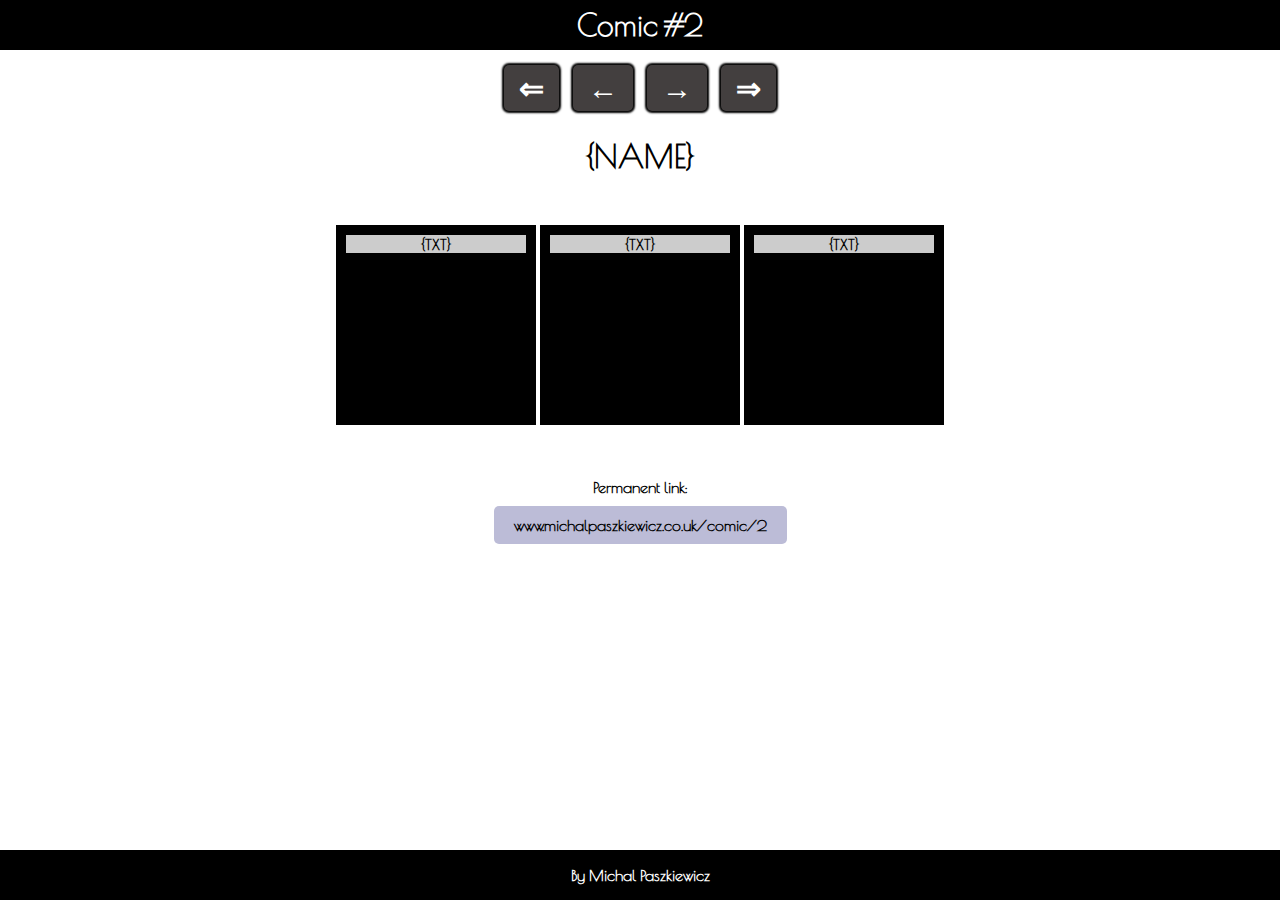
==== index.html @ ebc20d61 "Adding permanent link to strips" ====
<html>
	<head>
		<title>{NAME}</title>
		<link href="http://fonts.googleapis.com/css?family=Poiret+One" rel="stylesheet" type="text/css">
		<meta name="description" content="{DESCRIPTION}">
		<link href="styles.css" rel="stylesheet" type="text/css">
		<meta name="viewport" content="width=300, initial-scale=1.0">
		<script>
			(function (i, s, o, g, r, a, m) {
            i['GoogleAnalyticsObject'] = r; i[r] = i[r] || function () {
                (i[r].q = i[r].q || []).push(arguments)
            }, i[r].l = 1 * new Date(); a = s.createElement(o),
            m = s.getElementsByTagName(o)[0]; a.async = 1; a.src = g; m.parentNode.insertBefore(a, m)
			})(window, document, 'script', '//www.google-analytics.com/analytics.js', 'ga');
			ga('create', 'UA-52254492-1', 'michalpaszkiewicz.co.uk');
			ga('send', 'pageview');
		</script>
	</head>
	<body>
		<div class="main-container">
			<div class="header">Comic #2</div>
			
			<div class="navigation">
				<div class="button back" onclick="go('/comic/1')">&lArr;</div>
				<div class="button back" onclick="go(-1)">&larr;</div>
				<div class="button forward" onclick="go(1)">&rarr;</div>
				<div class="button forward" onclick="go('/comic')">&rArr;</div>
			</div>
			
			<h1>{NAME}</h1>
			
			<div class="strip">

								<div class="tile">
					<canvas id="canvas0" height=200 width=200></canvas>
					<div class="tile-text">{TXT}</div>		
				</div>				<div class="tile">
					<canvas id="canvas1" height=200 width=200></canvas>
					<div class="tile-text">{TXT}</div>		
				</div>				<div class="tile">
					<canvas id="canvas2" height=200 width=200></canvas>
					<div class="tile-text">{TXT}</div>		
				</div>

			</div>
			
			<div>Permanent link:</div>
			<div class="link">www.michalpaszkiewicz.co.uk/comic/2</div>
			
			<div class="footer-push"></div>
		</div>
		<div class="footer">
			<a href="http://www.michalpaszkiewicz.co.uk">By Michal Paszkiewicz</a>
		</div>
		
		<script>
			var finalURL = window.location.pathname.split("comic/")[1];
			
			function greyOutButtons(){
				var items = [];
				if(finalURL == "" || finalURL == "index.html"){
					// grey out forward buttons
					items = document.getElementsByClassName("forward");
				}
				else{
					if(parseInt(finalURL) == 1){
						// grey out backward buttons
						items = document.getElementsByClassName("back");
					}
				}
				for(var i = 0; i < items.length; i++){
					items[i].className += " grey";
				}
			}
			
			greyOutButtons();
		
			function go(url){
				if(isNaN(url)){
					window.location = url;
				}
				else{
					if(url == 1){
						//if moving forward:
						if(finalURL == "" || finalURL == "index.html"){
							// do nothing
							return;
						}
						else{
							window.location = "/comic/" + (parseInt(finalURL) + 1);
						}
					}
					else if(url == -1){
						//if moving back:
						if(finalURL == "" || finalURL == "index.html"){
							window.location = "/comic/" + 1;	
						}
						else if(parseInt(finalURL) == 1){
							return;
						}
						else{	
							window.location = "/comic/" + (parseInt(finalURL) - 1);
						}
					}
					else{
						console.log("Bad URL: " + url);
					}
				}
			}
		</script>
		<script src="script.js"></script>
	</body>
</html>
---- styles.css ----
html, body{
	min-height: 100%;
	width: 100%;
	margin: 0;
	padding: 0;
	font-family: 'Poiret One', cursive;
	font-weight: 700;
	text-align: center;
}

.main-container{
	min-height: 100%;
}

.footer-push, .footer{
	clear: both;
	height: 50px;
}

.header, .footer, .footer a{
	height: 50px;
	background: black;
	color: white;
	text-decoration: none;
	line-height: 50px;
}

.footer a:hover{
	text-decoration: underline;
}

.header{
	font-size: 30px;
	text-align: center;
}

.footer{
	margin-top: -50px;
}

.strip{
	text-align: center;
	margin: 50px;
}

.tile-text{
	width: 180px;
	margin: 10px;
	position: absolute;
	top: 0;
	left: 0;
	background: rgba(255,255,255,0.8);
}

.tile-text.bottom{
	bottom: 0;
	top:inherit;
}

.tile{
	position: relative;
	width: 200px;
	display:inline-block;
	background: black;
	height: 200px;
}

.tile canvas, .tile img{
	position: absolute;
	left: 0;
}

.navigation{
	margin: 10px;
}

.navigation .button{
	margin: 5px;
	display: inline-block;
	background: rgb(67, 63, 63);
	color: white;
	padding: 5px 15px;
	font-size: 30px;
	border-radius: 5px;
	cursor: pointer;
	box-shadow: 0 0 2px 2px black;
}

.navigation .button:hover{
	background: black;
	box-shadow: 0 0 2px 1px black;;
}

.button.grey{
	background: gray;
	opacity: 0.3;
	cursor: default;
}

.button.grey:hover{
	background: gray;
	box-shadow: 0 0 2px 2px black;
}

.link{
	margin: 10px;
	padding: 10px 20px;
	background: rgb(188, 188, 215);
	display: inline-block;
	border-radius: 5px;
}
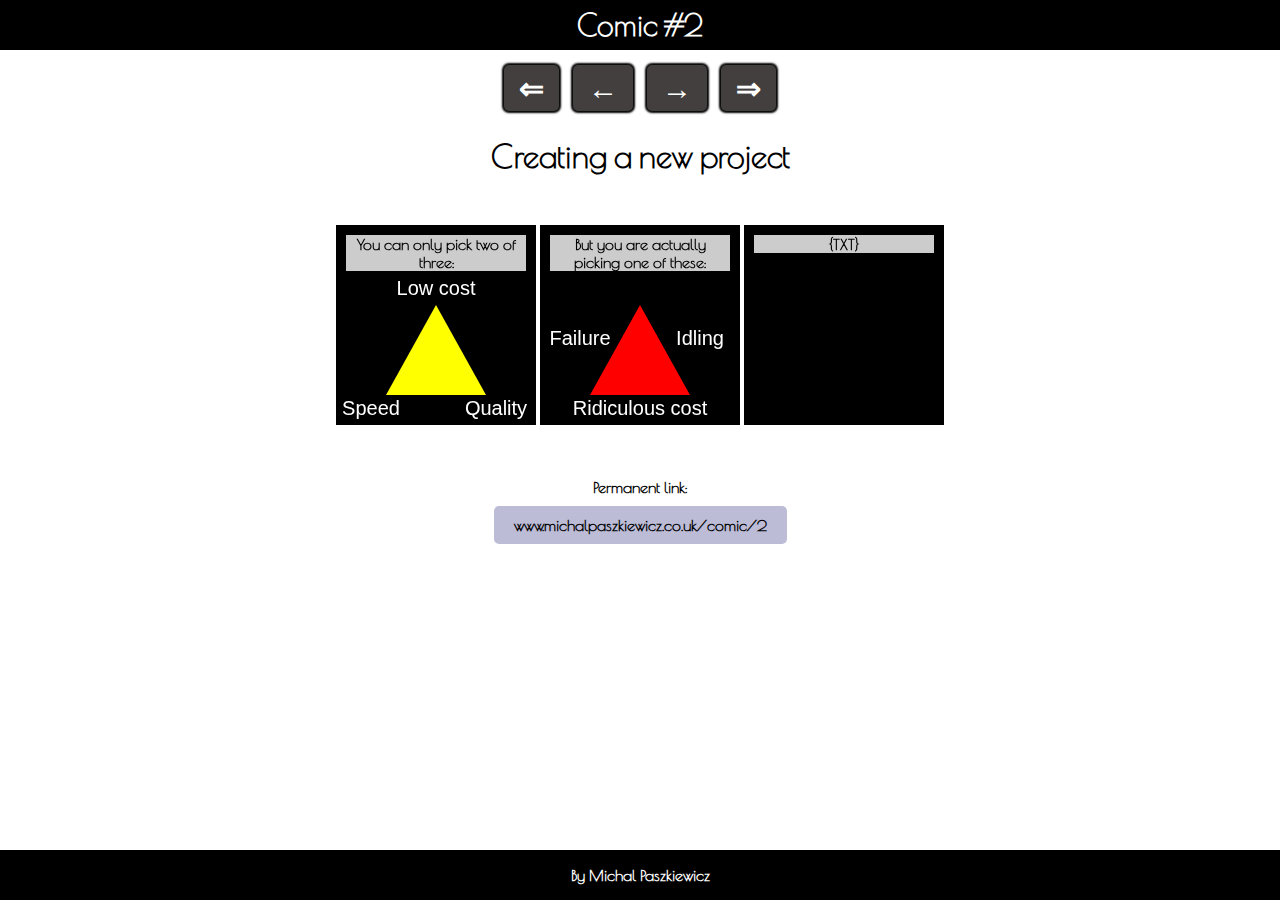
==== commit ca7a0910: "Tiles 1 and 2 for comic #2" ====
--- a/index.html
+++ b/index.html
@@ -1,6 +1,6 @@
 <html>
 	<head>
-		<title>{NAME}</title>
+		<title>Creating a new project</title>
 		<link href="http://fonts.googleapis.com/css?family=Poiret+One" rel="stylesheet" type="text/css">
 		<meta name="description" content="{DESCRIPTION}">
 		<link href="styles.css" rel="stylesheet" type="text/css">
@@ -27,17 +27,19 @@
 				<div class="button forward" onclick="go('/comic')">&rArr;</div>
 			</div>
 			
-			<h1>{NAME}</h1>
+			<h1>Creating a new project</h1>
 			
 			<div class="strip">
 
-								<div class="tile">
+				<div class="tile" title="There is also quantity, but you are supposed to assume that is already factored in.">
 					<canvas id="canvas0" height=200 width=200></canvas>
-					<div class="tile-text">{TXT}</div>		
-				</div>				<div class="tile">
+					<div class="tile-text">You can only pick two of three:</div>		
+				</div>				
+				<div class="tile" title="">
 					<canvas id="canvas1" height=200 width=200></canvas>
-					<div class="tile-text">{TXT}</div>		
-				</div>				<div class="tile">
+					<div class="tile-text">But you are actually picking one of these:</div>		
+				</div>				
+				<div class="tile">
 					<canvas id="canvas2" height=200 width=200></canvas>
 					<div class="tile-text">{TXT}</div>		
 				</div>
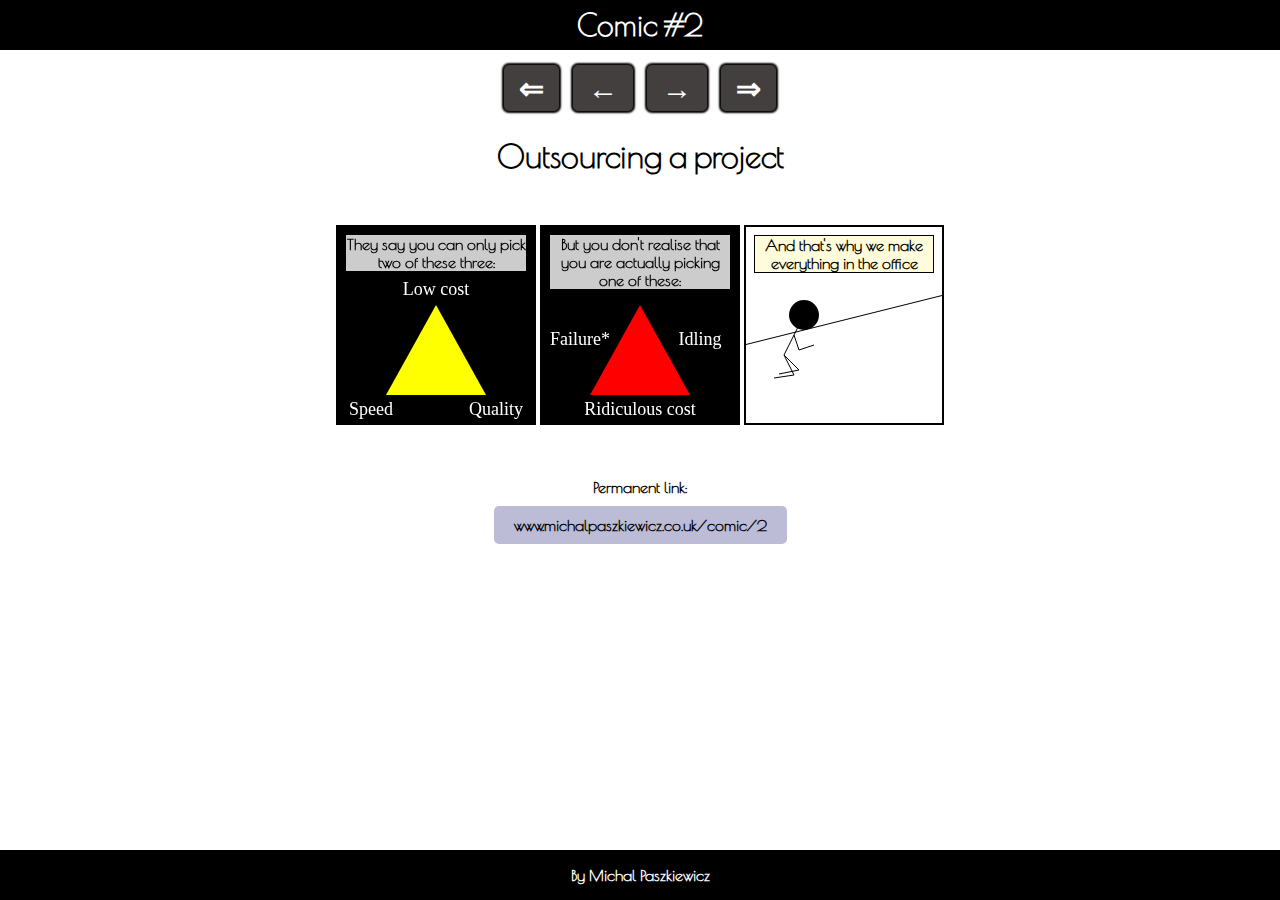
==== commit 3a66c811: "Fixing I.E. styles and starting on strip 3 of comic #2" ====
--- a/index.html
+++ b/index.html
@@ -1,6 +1,6 @@
 <html>
 	<head>
-		<title>Creating a new project</title>
+		<title>Outsourcing a project</title>
 		<link href="http://fonts.googleapis.com/css?family=Poiret+One" rel="stylesheet" type="text/css">
 		<meta name="description" content="{DESCRIPTION}">
 		<link href="styles.css" rel="stylesheet" type="text/css">
@@ -27,21 +27,21 @@
 				<div class="button forward" onclick="go('/comic')">&rArr;</div>
 			</div>
 			
-			<h1>Creating a new project</h1>
+			<h1>Outsourcing a project</h1>
 			
 			<div class="strip">
 
 				<div class="tile" title="There is also quantity, but you are supposed to assume that is already factored in.">
 					<canvas id="canvas0" height=200 width=200></canvas>
-					<div class="tile-text">You can only pick two of three:</div>		
+					<div class="tile-text">They say you can only pick two of these three:</div>		
 				</div>				
-				<div class="tile" title="">
+				<div class="tile" title="* Failure is likely to happen anyway">
 					<canvas id="canvas1" height=200 width=200></canvas>
-					<div class="tile-text">But you are actually picking one of these:</div>		
+					<div class="tile-text">But you don't realise that you are actually picking one of these:</div>		
 				</div>				
-				<div class="tile">
-					<canvas id="canvas2" height=200 width=200></canvas>
-					<div class="tile-text">{TXT}</div>		
+				<div style="background: white; border: solid 2px black; box-sizing: border-box;" class="tile" title="It took us 5 years just to make the tools.">
+					<canvas style="left: -2px;top: -2px;" id="canvas2" height=200 width=200></canvas>
+					<div class="tile-text" style="background: rgb(255, 252, 219);  margin: 8px;box-sizing: border-box;border: 1px solid; ">And that's why we make everything in the office</div>		
 				</div>
 
 			</div>
--- a/styles.css
+++ b/styles.css
@@ -1,5 +1,5 @@
 html, body{
-	min-height: 100%;
+	height: 100%;
 	width: 100%;
 	margin: 0;
 	padding: 0;
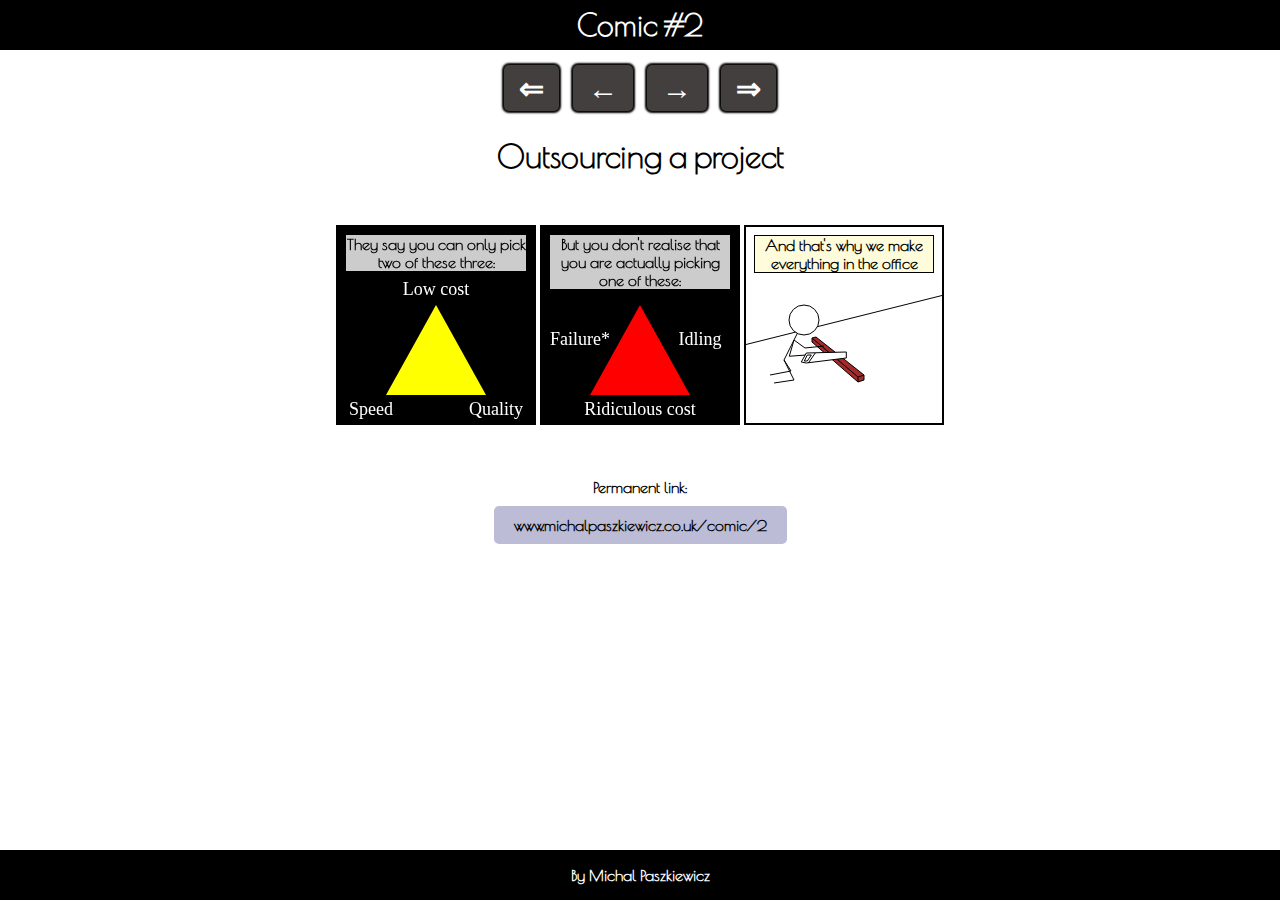
==== commit c0dfe138: "facebook link images" ====
--- a/index.html
+++ b/index.html
@@ -4,6 +4,8 @@
 		<link href="http://fonts.googleapis.com/css?family=Poiret+One" rel="stylesheet" type="text/css">
 		<meta name="description" content="{DESCRIPTION}">
 		<link href="styles.css" rel="stylesheet" type="text/css">
+		<link rel="image_src" href="default.png" />
+		<meta property="og:image" content="default.png"/> 
 		<meta name="viewport" content="width=300, initial-scale=1.0">
 		<script>
 			(function (i, s, o, g, r, a, m) {
@@ -31,7 +33,7 @@
 			
 			<div class="strip">
 
-				<div class="tile" title="There is also quantity, but you are supposed to assume that is already factored in.">
+				<div class="tile" title="There is also quantity, but you are supposed to assume that it is already factored in.">
 					<canvas id="canvas0" height=200 width=200></canvas>
 					<div class="tile-text">They say you can only pick two of these three:</div>		
 				</div>				
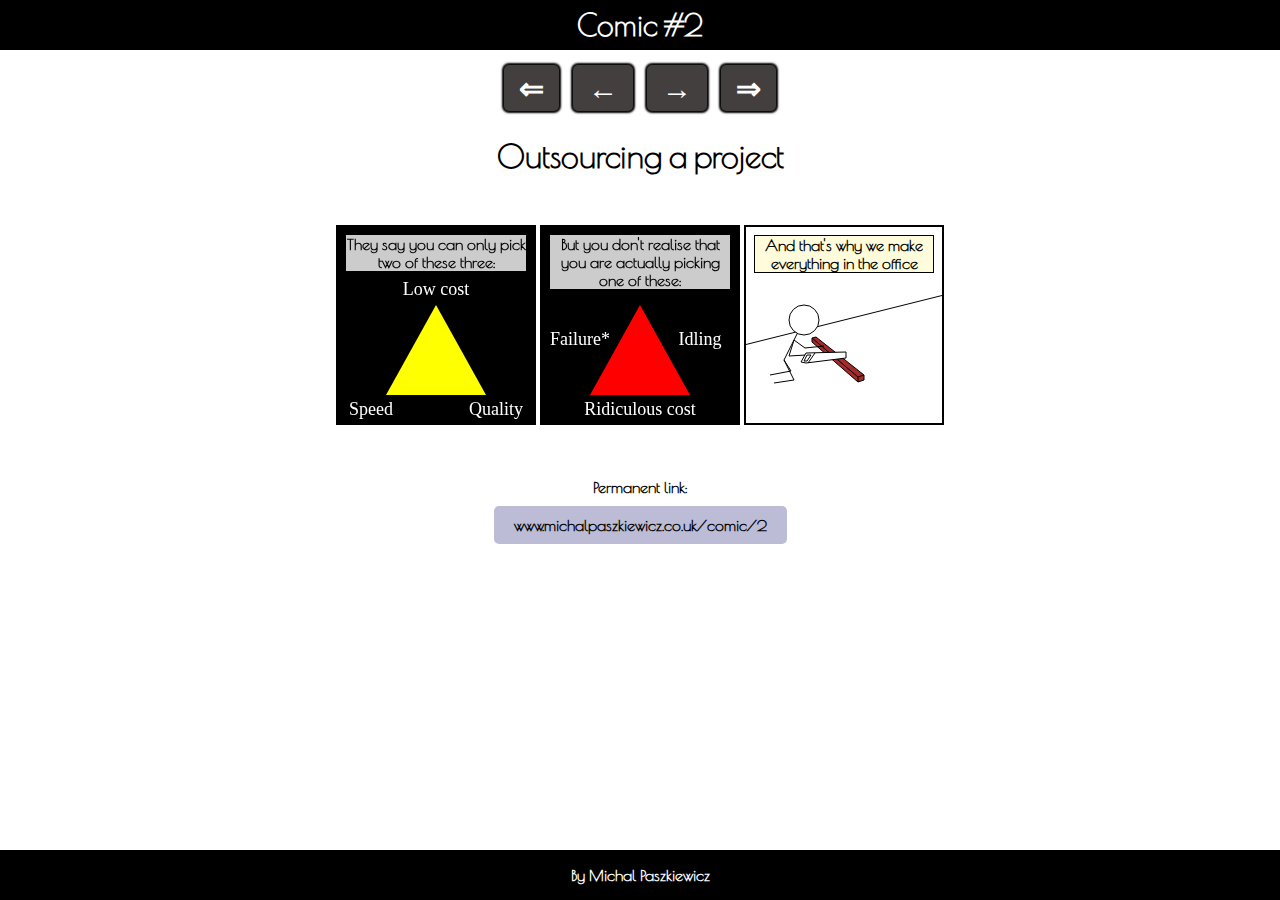
==== commit 498481b0: "Description and og fix" ====
--- a/index.html
+++ b/index.html
@@ -2,10 +2,9 @@
 	<head>
 		<title>Outsourcing a project</title>
 		<link href="http://fonts.googleapis.com/css?family=Poiret+One" rel="stylesheet" type="text/css">
-		<meta name="description" content="{DESCRIPTION}">
+		<meta name="description" content="Why not to outsource your projects.">
 		<link href="styles.css" rel="stylesheet" type="text/css">
 		<link rel="image_src" href="default.png" />
-		<meta property="og:image" content="default.png"/> 
 		<meta name="viewport" content="width=300, initial-scale=1.0">
 		<script>
 			(function (i, s, o, g, r, a, m) {
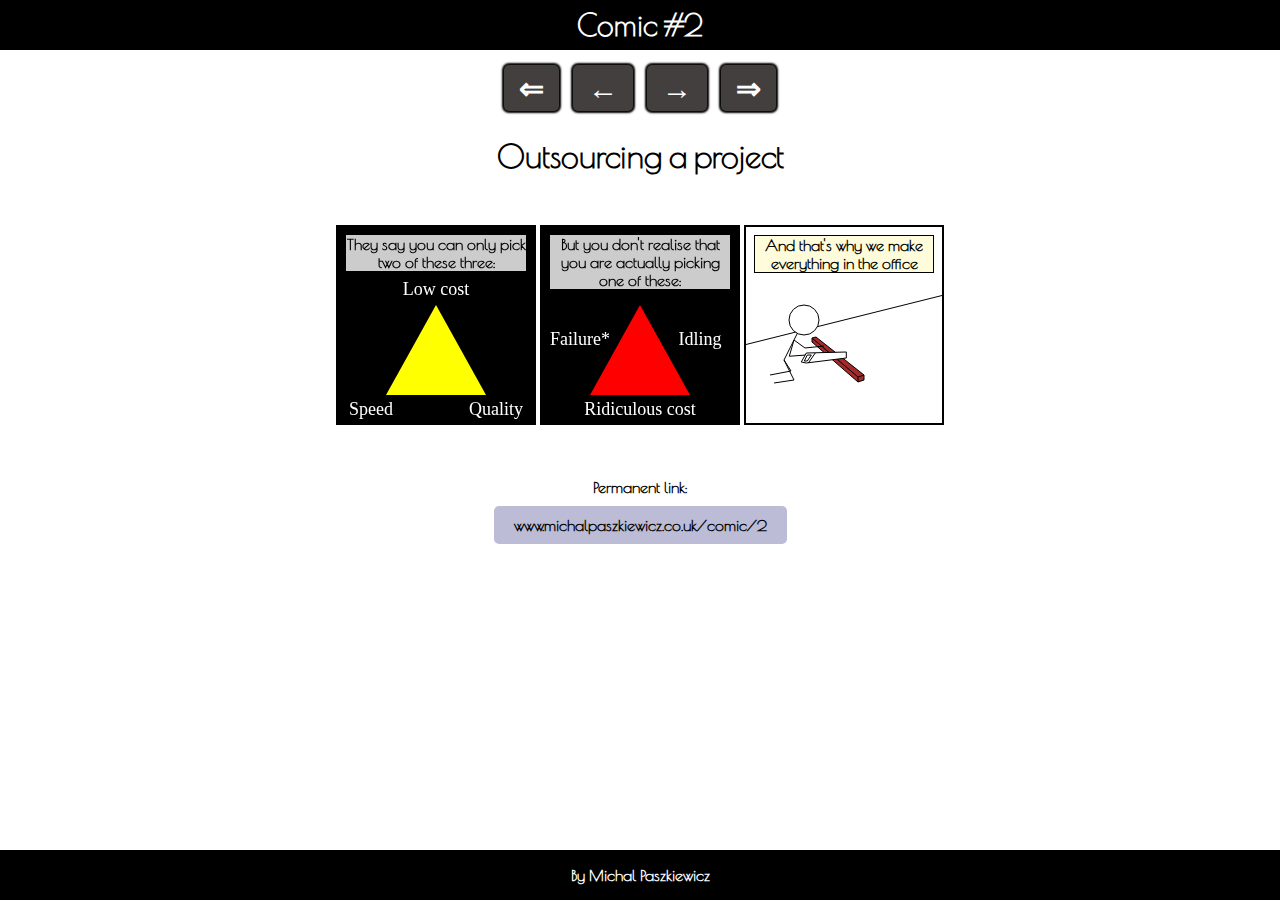
==== commit 753dc706: "fb like" ====
--- a/index.html
+++ b/index.html
@@ -18,6 +18,23 @@
 		</script>
 	</head>
 	<body>
+		<script>
+			window.fbAsyncInit = function() {
+				FB.init({
+					appId      : '392233530963666',
+					xfbml      : true,
+					version    : 'v2.3'
+				});
+			};
+
+			(function(d, s, id){
+				var js, fjs = d.getElementsByTagName(s)[0];
+				if (d.getElementById(id)) {return;}
+				js = d.createElement(s); js.id = id;
+				js.src = "//connect.facebook.net/en_US/sdk.js";
+				fjs.parentNode.insertBefore(js, fjs);
+			}(document, 'script', 'facebook-jssdk'));
+		</script>
 		<div class="main-container">
 			<div class="header">Comic #2</div>
 			
@@ -49,6 +66,14 @@
 			
 			<div>Permanent link:</div>
 			<div class="link">www.michalpaszkiewicz.co.uk/comic/2</div>
+			<div>
+				<div
+					class="fb-like"
+					data-share="true"
+					data-width="450"
+					data-show-faces="true">
+				</div>
+			</div>
 			
 			<div class="footer-push"></div>
 		</div>
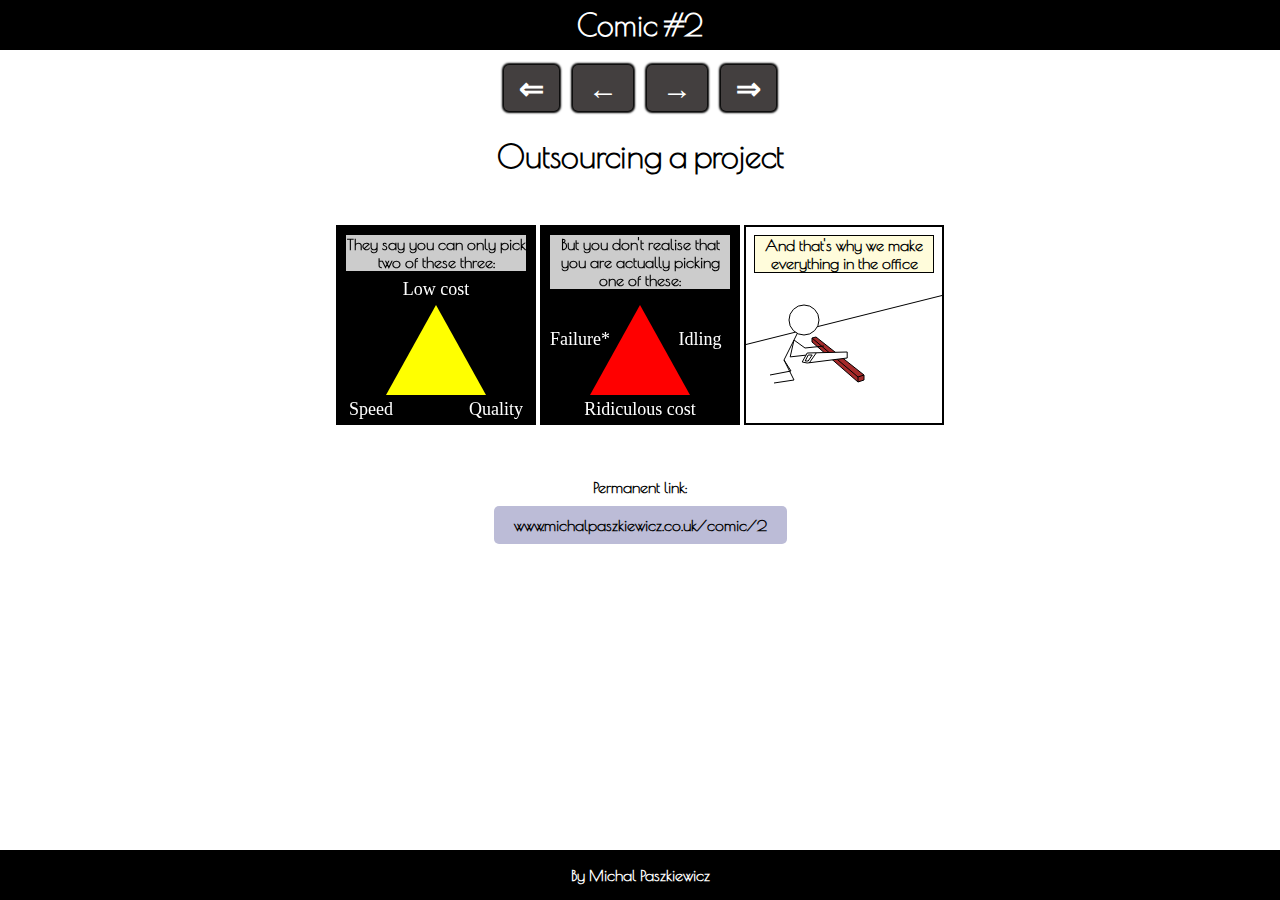
==== commit c8d17f8e: "fb-like fix" ====
--- a/index.html
+++ b/index.html
@@ -66,11 +66,11 @@
 			
 			<div>Permanent link:</div>
 			<div class="link">www.michalpaszkiewicz.co.uk/comic/2</div>
-			<div>
+			<div class="fb-box">
 				<div
 					class="fb-like"
 					data-share="true"
-					data-width="450"
+					data-width="200"
 					data-show-faces="true">
 				</div>
 			</div>
--- a/styles.css
+++ b/styles.css
@@ -108,4 +108,9 @@
 	background: rgb(188, 188, 215);
 	display: inline-block;
 	border-radius: 5px;
+}
+
+.fb-box{
+	width: 100%;
+	overflow: auto;
 }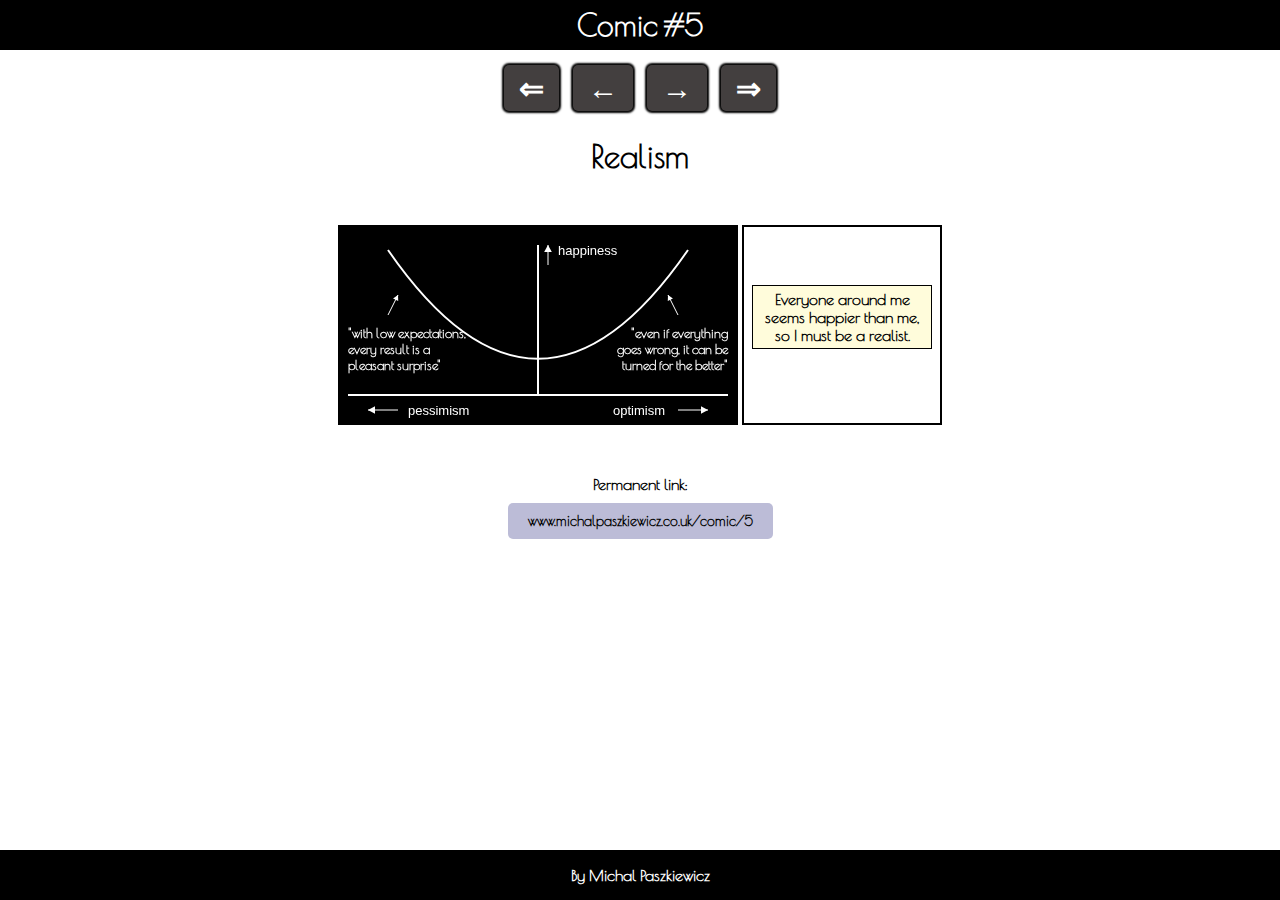
==== commit 0b0d2927: "strip 5 written" ====
--- a/index.html
+++ b/index.html
@@ -1,11 +1,11 @@
 <html>
 	<head>
-		<title>Outsourcing a project</title>
+		<title>Realism</title>
 		<link href="http://fonts.googleapis.com/css?family=Poiret+One" rel="stylesheet" type="text/css">
-		<meta name="description" content="Why not to outsource your projects.">
+		<meta name="description" content="Realism">
 		<link href="styles.css" rel="stylesheet" type="text/css">
 		<link rel="image_src" href="default.png" />
-		<meta name="viewport" content="width=300, initial-scale=1.0">
+		<meta name="viewport" content="width=500, initial-scale=1.0">
 		<script>
 			(function (i, s, o, g, r, a, m) {
             i['GoogleAnalyticsObject'] = r; i[r] = i[r] || function () {
@@ -36,7 +36,7 @@
 			}(document, 'script', 'facebook-jssdk'));
 		</script>
 		<div class="main-container">
-			<div class="header">Comic #2</div>
+			<div class="header">Comic #5</div>
 			
 			<div class="navigation">
 				<div class="button back" onclick="go('/comic/1')">&lArr;</div>
@@ -45,27 +45,25 @@
 				<div class="button forward" onclick="go('/comic')">&rArr;</div>
 			</div>
 			
-			<h1>Outsourcing a project</h1>
+			<h1>Realism</h1>
 			
 			<div class="strip">
 
-				<div class="tile" title="There is also quantity, but you are supposed to assume that it is already factored in.">
-					<canvas id="canvas0" height=200 width=200></canvas>
-					<div class="tile-text">They say you can only pick two of these three:</div>		
-				</div>				
-				<div class="tile" title="* Failure is likely to happen anyway">
+				
+				<div class="tile double" title="happiness = (your estimated outcome) ^ 2 + (actual outcome)">
+					<canvas id="canvas0" height=200 width=400></canvas>	
+					<div class="tile-text speech left">"with low expectations, every result is a pleasant surprise"</div>
+					<div class="tile-text speech">"even if everything goes wrong, it can be turned for the better"</div>
+				</div>
+				<div class="tile white" title='Depression and Pessimism are mutually exclusive. Consider that most people who self harm must surely be expecting a positive outcome.'>
 					<canvas id="canvas1" height=200 width=200></canvas>
-					<div class="tile-text">But you don't realise that you are actually picking one of these:</div>		
-				</div>				
-				<div style="background: white; border: solid 2px black; box-sizing: border-box;" class="tile" title="It took us 5 years just to make the tools.">
-					<canvas style="left: -2px;top: -2px;" id="canvas2" height=200 width=200></canvas>
-					<div class="tile-text" style="background: rgb(255, 252, 219);  margin: 8px;box-sizing: border-box;border: 1px solid; ">And that's why we make everything in the office</div>		
+					<div class="tile-text" style="top:50px">Everyone around me seems happier than me, so I must be a realist.</div>		
 				</div>
 
 			</div>
 			
 			<div>Permanent link:</div>
-			<div class="link">www.michalpaszkiewicz.co.uk/comic/2</div>
+			<div class="link">www.michalpaszkiewicz.co.uk/comic/5</div>
 			<div class="fb-box">
 				<div
 					class="fb-like"
@@ -121,7 +119,7 @@
 					else if(url == -1){
 						//if moving back:
 						if(finalURL == "" || finalURL == "index.html"){
-							window.location = "/comic/" + 1;	
+							window.location = "/comic/" + 4;	
 						}
 						else if(parseInt(finalURL) == 1){
 							return;
--- a/styles.css
+++ b/styles.css
@@ -52,6 +52,10 @@
 	background: rgba(255,255,255,0.8);
 }
 
+.double .tile-text{
+	width:380px;
+}
+
 .tile-text.bottom{
 	bottom: 0;
 	top:inherit;
@@ -63,11 +67,30 @@
 	display:inline-block;
 	background: black;
 	height: 200px;
+	vertical-align: top;
+}
+
+.tile.double{
+	width: 400px;
 }
 
 .tile canvas, .tile img{
 	position: absolute;
 	left: 0;
+}
+
+.tile.white{
+	background: white;
+	border: solid 2px black;
+	box-sizing: border-box;
+}
+
+.tile.white .tile-text{
+	background: rgb(255, 252, 219);
+	margin: 8px;
+	box-sizing: border-box;
+	border: 1px solid;
+	padding: 4px;
 }
 
 .navigation{
@@ -103,14 +126,46 @@
 }
 
 .link{
-	margin: 10px;
+	margin: 10px 5px;
 	padding: 10px 20px;
 	background: rgb(188, 188, 215);
 	display: inline-block;
 	border-radius: 5px;
+	max-width: 80%;
+	word-wrap: break-word;
+	font-size: 14px;
 }
 
 .fb-box{
 	width: 100%;
 	overflow: auto;
+}
+
+.tile .tile-text.speech{
+	background: none;
+	border: none;
+	width: 30%;
+	right: 0;
+	top: 90px;
+	left: auto;
+	font-size: 13px;
+	text-align: right;
+	color:white;
+}
+
+.tile .tile-text.speech.left{
+	left: 0;
+	right: auto;
+	text-align: left;
+}
+
+.tile .tile-text.speech.bottom{
+	right: initial;
+	left: 0;
+	text-align: left;
+}
+
+span.code{
+	font-family: "lucida console";
+	font-style: italic;
 }